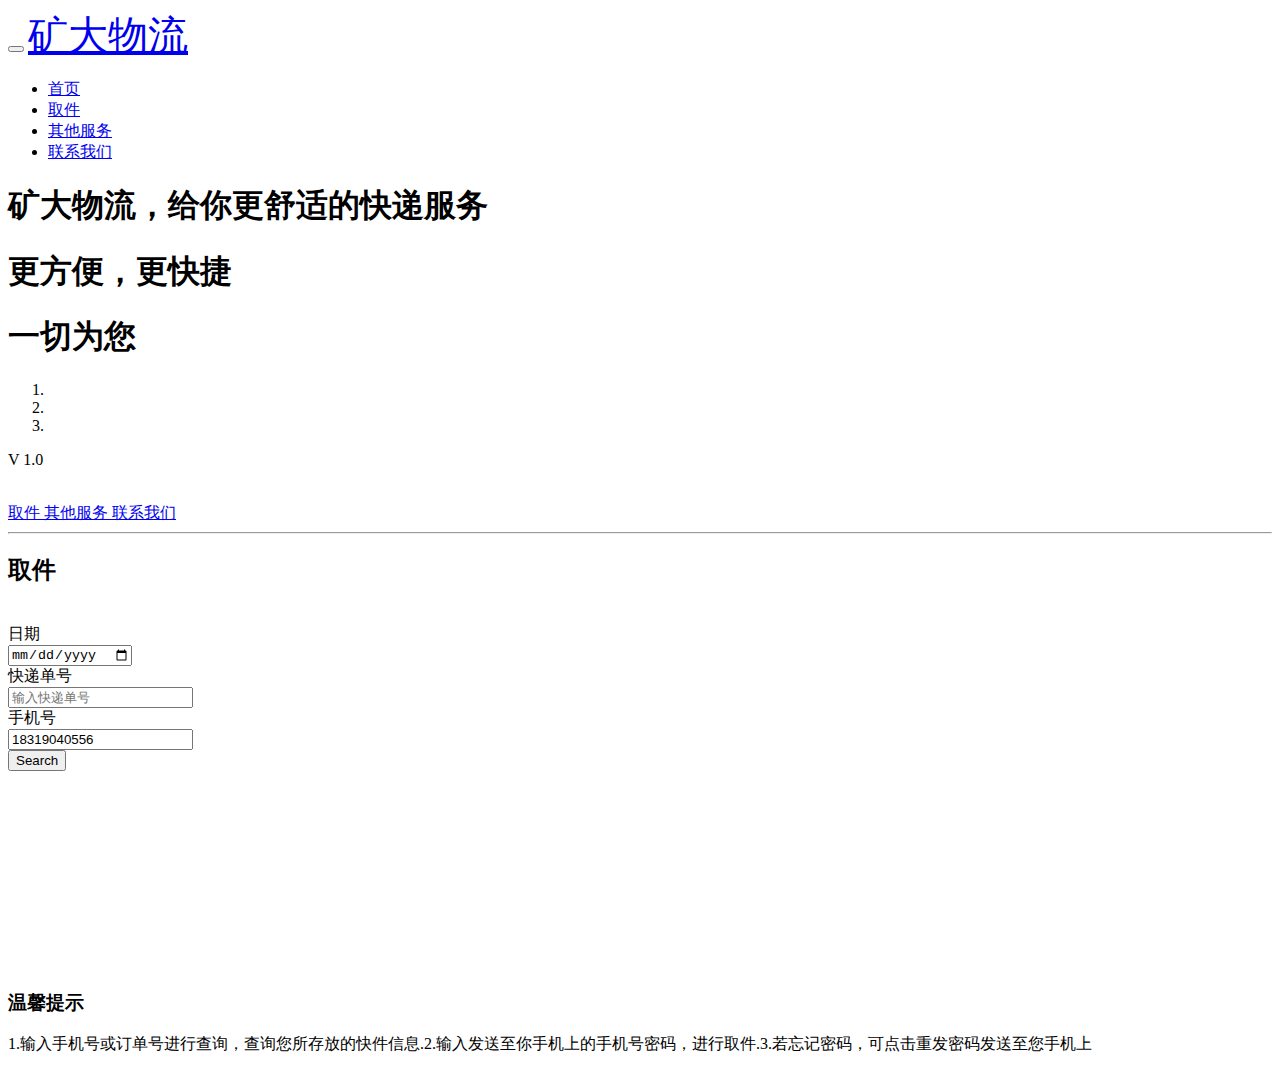
==== WebContent/WEB-INF/html/express/index.html @ 4ba22c82 "实现取件逻辑" ====
<!DOCTYPE html>
<html>
<head>
<meta charset="UTF-8">
<title>Insert title here</title>
<link href="../css/bootstrap.css" type="text/css" rel="stylesheet">
<link href="../css/jquery.vegas.min.css" type="text/css"
	rel="stylesheet" />
<link href="../css/style.css" rel="stylesheet" type="text/css" />
<script type="text/javascript" src="../js/jquery.min.js"></script>
<script type="text/javascript" src="../js/bootstrap-3.1.1.min.js"></script>
</head>
<body data-spy="scroll" data-target="#menu" style="overflow: hidden">
	<div class="navbar navbar-inverse navbar-fixed-top scrollclass"
		id="menu">
		<div class="container">
			<div class="navbar-header">
				<button type="button" class="navbar-toggle" data-toggle="collapse"
					data-target=".navbar-collapse">
					<span class="icon-bar"></span> <span class="icon-bar"></span> <span
						class="icon-bar"></span>
				</button>
				<a class="navbar-brand" href="#home" style="font-size: 30pt;">矿大物流</a>
			</div>
			<div class="navbar-collapse collapse">
				<ul class="nav navbar-nav navbar-right">
					<li><a href="#home">首页</a></li>
					<li><a href="#express">取件</a></li>
					<li><a href="#services">其他服务</a></li>
					<li><a href="#contact">联系我们</a></li>
				</ul>
			</div>
		</div>
	</div>
	<div id="home">
		<div class="container">
			<div class="row">
				<div
					class="col-lg-8 col-lg-offset-2 col-md-8 col-md-offset-2 col-sm-8 col-sm-offset-2 ">
					<div id="carousel-slider" data-ride="carousel"
						class="carousel slide">
						<div class="carousel-inner">
							<div class="item active">
								<h1>矿大物流，给你更舒适的快递服务</h1>
							</div>
							<div class="item">
								<h1>更方便，更快捷</h1>
							</div>
							<div class="item">
								<h1>一切为您</h1>
							</div>
						</div>
						<!--INDICATORS-->
						<ol class="carousel-indicators">
							<li data-target="#carousel-slider" data-slide-to="0"
								class="active"></li>
							<li data-target="#carousel-slider" data-slide-to="1"></li>
							<li data-target="#carousel-slider" data-slide-to="2"></li>
						</ol>
					</div>
				</div>
			</div>
			<div class="row">
				<div
					class="col-lg-6 col-lg-offset-3 col-md-6 col-md-offset-3 col-sm-8 col-sm-offset-2  scrollclass">
					<p>V 1.0</p>
					<br /> <a href="#express" class="btn  btn-lg custom-btn-1"><i
						class="fa fa-home"></i><span class="glyphicon glyphicon-user"></span>取件
					</a> <a href="#services" class="btn  btn-lg custom-btn-1"><i
						class="fa fa-comments-o"></i><span
						class="glyphicon glyphicon-user"></span> 其他服务 </a><a href="#contact"
						class="btn btn-lg custom-btn-1"><i class="fa fa-globe"></i> <span
						class="glyphicon glyphicon-envelope"></span>联系我们 </a>
				</div>
			</div>
		</div>
	</div>
	<hr />
	<section id="express">
		<div class="container">
			<div class="row">
				<div
					class="col-lg-8 col-lg-offset-2 col-md-8 col-md-offset-2 col-sm-8 col-sm-offset-2  text-center">
					<h2>取件</h2>
				</div>
			</div>
			<br />
			<div class="row">
				<div
					class="col-lg-10 col-lg-offset-1 col-md-10 col-md-offset-1 col-sm-10 col-sm-offset-1  text-center">
					<form class="form-inline" id="params">
						<label>日期</label>
						<div class="form-group">
							<input id="arriveDate" type="date" class="form-control" />
						</div>
						<label>快递单号</label>
						<div class="form-group">
							<input id="expressNo" class="form-control" type="text"
								maxlength="15" required="required" placeholder="输入快递单号" />
						</div>
						<label>手机号</label>
						<div class="form-group">
							<input id="phoneNumber" class="form-control" type="tel"
								maxlength="11" required="required" placeholder="输入手机号" value="18319040556" />
						</div>
						<button id="searchButton" class="btn btn-default" type="button">
							<span class="glyphicon glyphicon-search"></span>Search
						</button>
					</form>
				</div>
			</div>
			<div class="row" style="padding-top: 200px">
				<div
					class="col-lg-8 col-lg-offset-2 col-md-8 col-md-offset-2 col-sm-8 col-sm-offset-2  text-center">
					<div class="media">
						<div class="pull-left">
							<i class=" fa fa-fax fa-4x"></i>
						</div>
						<div class="media-body">
							<h3 class="media-heading">温馨提示</h3>
							<p>1.输入手机号或订单号进行查询，查询您所存放的快件信息.2.输入发送至你手机上的手机号密码，进行取件.3.若忘记密码，可点击重发密码发送至您手机上</p>
						</div>
					</div>
				</div>
			</div>
			<div id="searchModal" class="modal fade">
				<div class="modal-dialog" style="width: 80%; color: black">
					<div class="modal-content"></div>
				</div>
			</div>
			<div id="expressModal" class="modal fade">
				<div class="modal-dialog" style="width: 50%; color: black">
					<div class="modal-content"></div>
				</div>
			</div>
		</div>
		</div>
	</section>
	<script type="text/javascript">
	$(function() {
		$('#searchButton').click(function() {
			// add my code here
			Express.getExpressList();
		});
	});
	</script>
	<!-- 业务逻辑js引入方式 -->
	<script type="text/javascript" src="../express_js/Express.js"></script>
	<!-- EASING SCROLL SCRIPTS PLUGIN  -->
	<script src="../js/vegas/jquery.vegas.min.js"></script>
	<!-- VEGAS SLIDESHOW SCRIPTS  -->
	<script src="../js/jquery.easing.min.js"></script>
	<script src="../js/vegas-custom.js"></script>
</body>
</html>
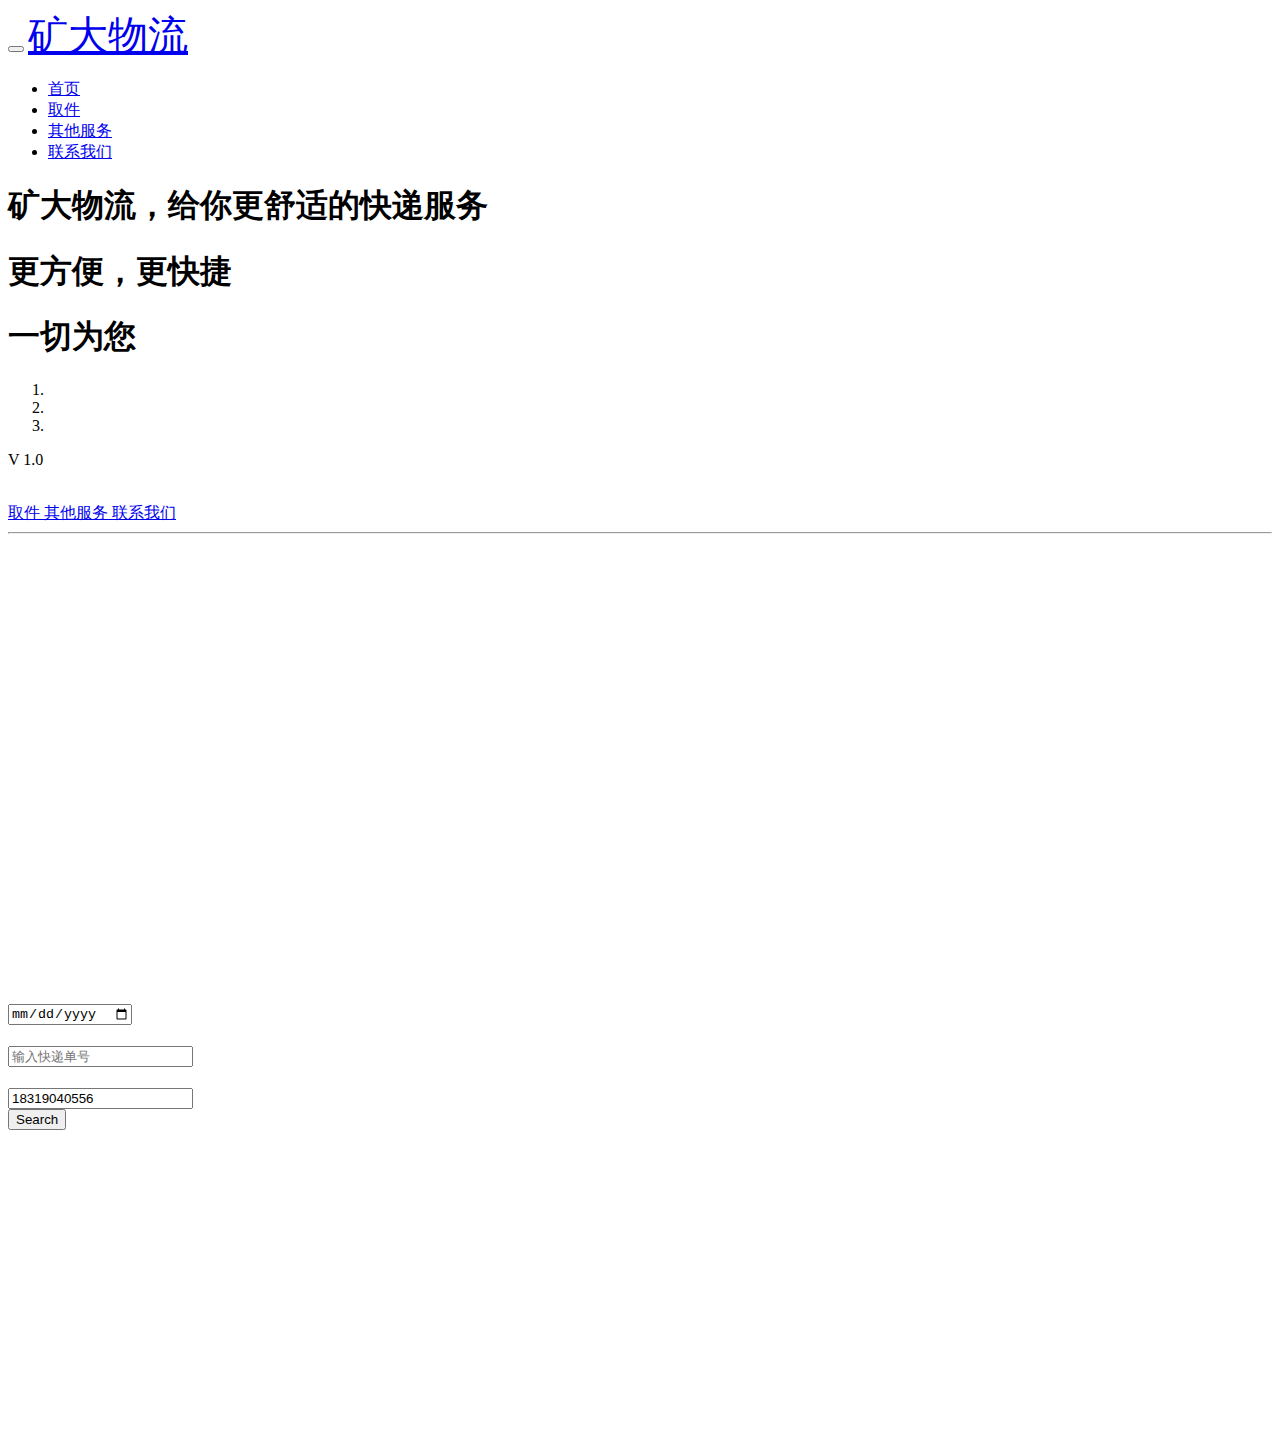
==== commit 0e5f02df: "完善重发邮件功能" ====
--- a/WebContent/WEB-INF/html/express/index.html
+++ b/WebContent/WEB-INF/html/express/index.html
@@ -75,8 +75,8 @@
 			</div>
 		</div>
 	</div>
-	<hr />
-	<section id="express">
+	<hr/>
+	<section id="express" style="color:#ffffff;margin-top:30%">
 		<div class="container">
 			<div class="row">
 				<div
@@ -133,6 +133,11 @@
 					<div class="modal-content"></div>
 				</div>
 			</div>
+			<div id="informModal" class="modal fade">
+				<div class="modal-dialog" style="width: 50%; color: black">
+					<div class="modal-content"></div>
+				</div>
+			</div>
 		</div>
 		</div>
 	</section>
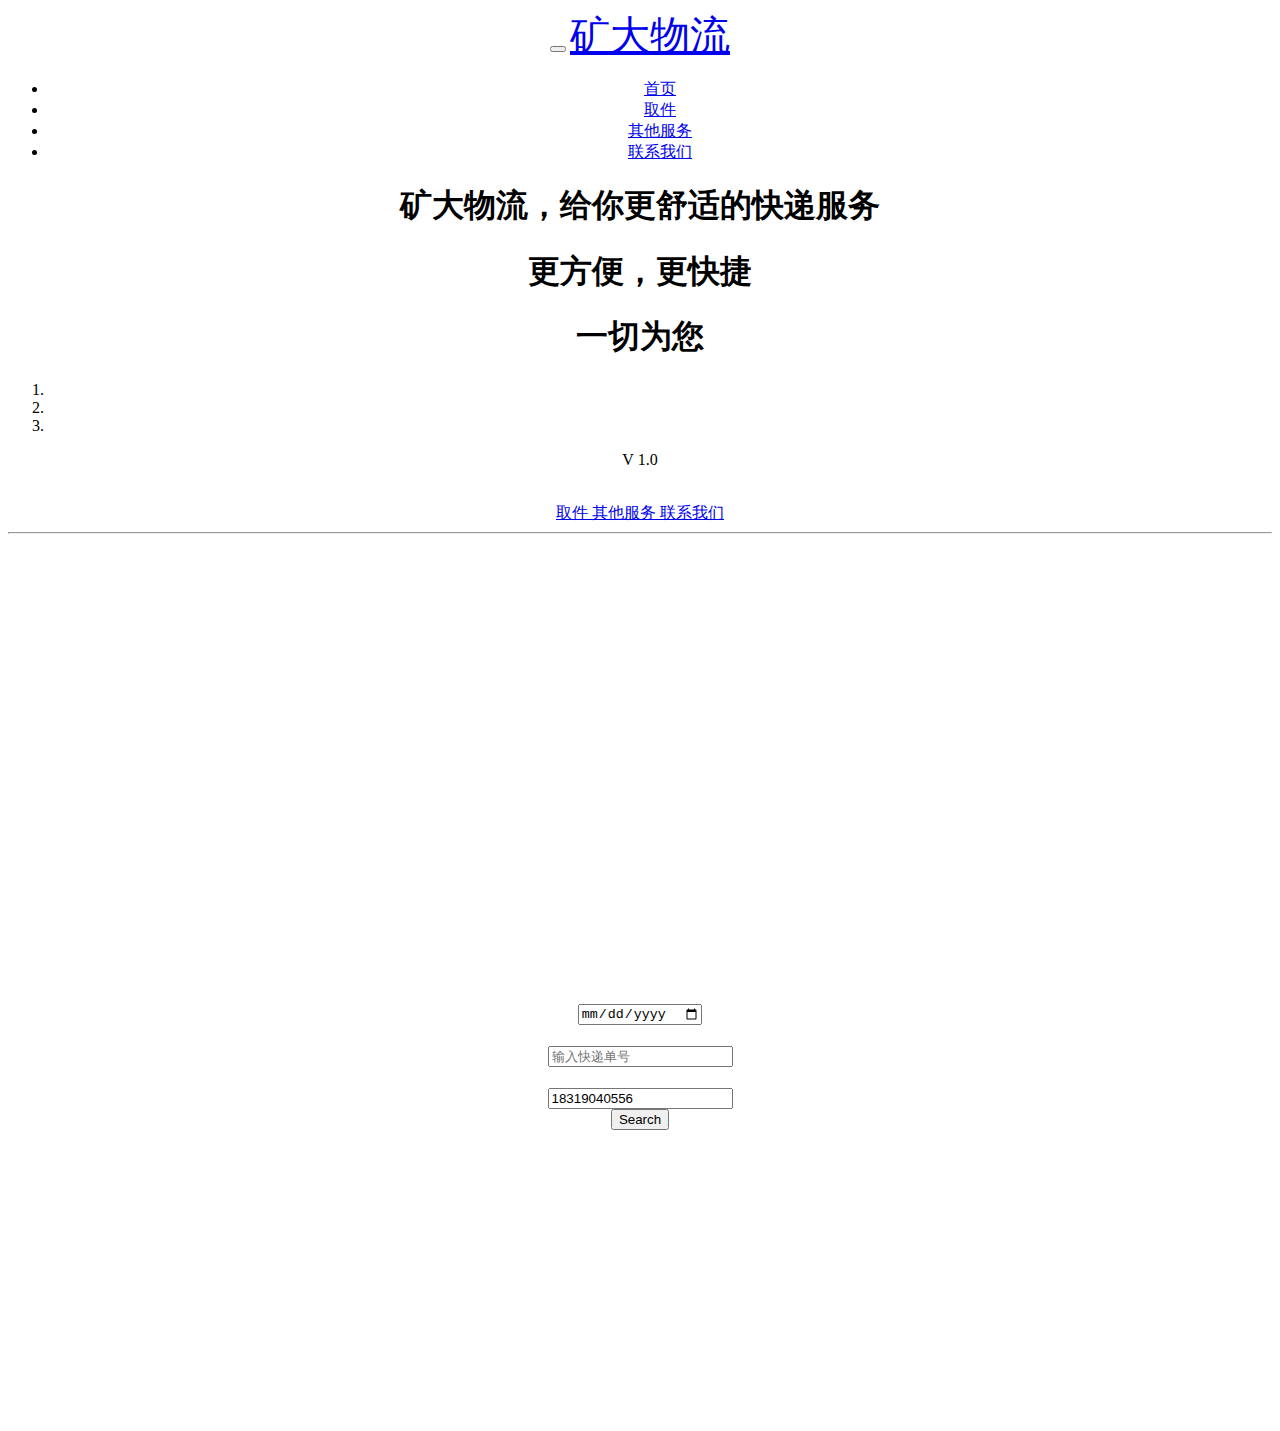
==== commit 34c0bd0b: "前后端分页控件实现" ====
--- a/WebContent/WEB-INF/html/express/index.html
+++ b/WebContent/WEB-INF/html/express/index.html
@@ -9,8 +9,9 @@
 <link href="../css/style.css" rel="stylesheet" type="text/css" />
 <script type="text/javascript" src="../js/jquery.min.js"></script>
 <script type="text/javascript" src="../js/bootstrap-3.1.1.min.js"></script>
+<script type="text/javascript" src="../js/bootstrap-paginator.js"></script>
 </head>
-<body data-spy="scroll" data-target="#menu" style="overflow: hidden">
+<body data-spy="scroll" data-target="#menu" style="overflow: hidden;text-align:center">
 	<div class="navbar navbar-inverse navbar-fixed-top scrollclass"
 		id="menu">
 		<div class="container">
@@ -145,7 +146,7 @@
 	$(function() {
 		$('#searchButton').click(function() {
 			// add my code here
-			Express.getExpressList();
+			Express.getExpressListByPage();
 		});
 	});
 	</script>
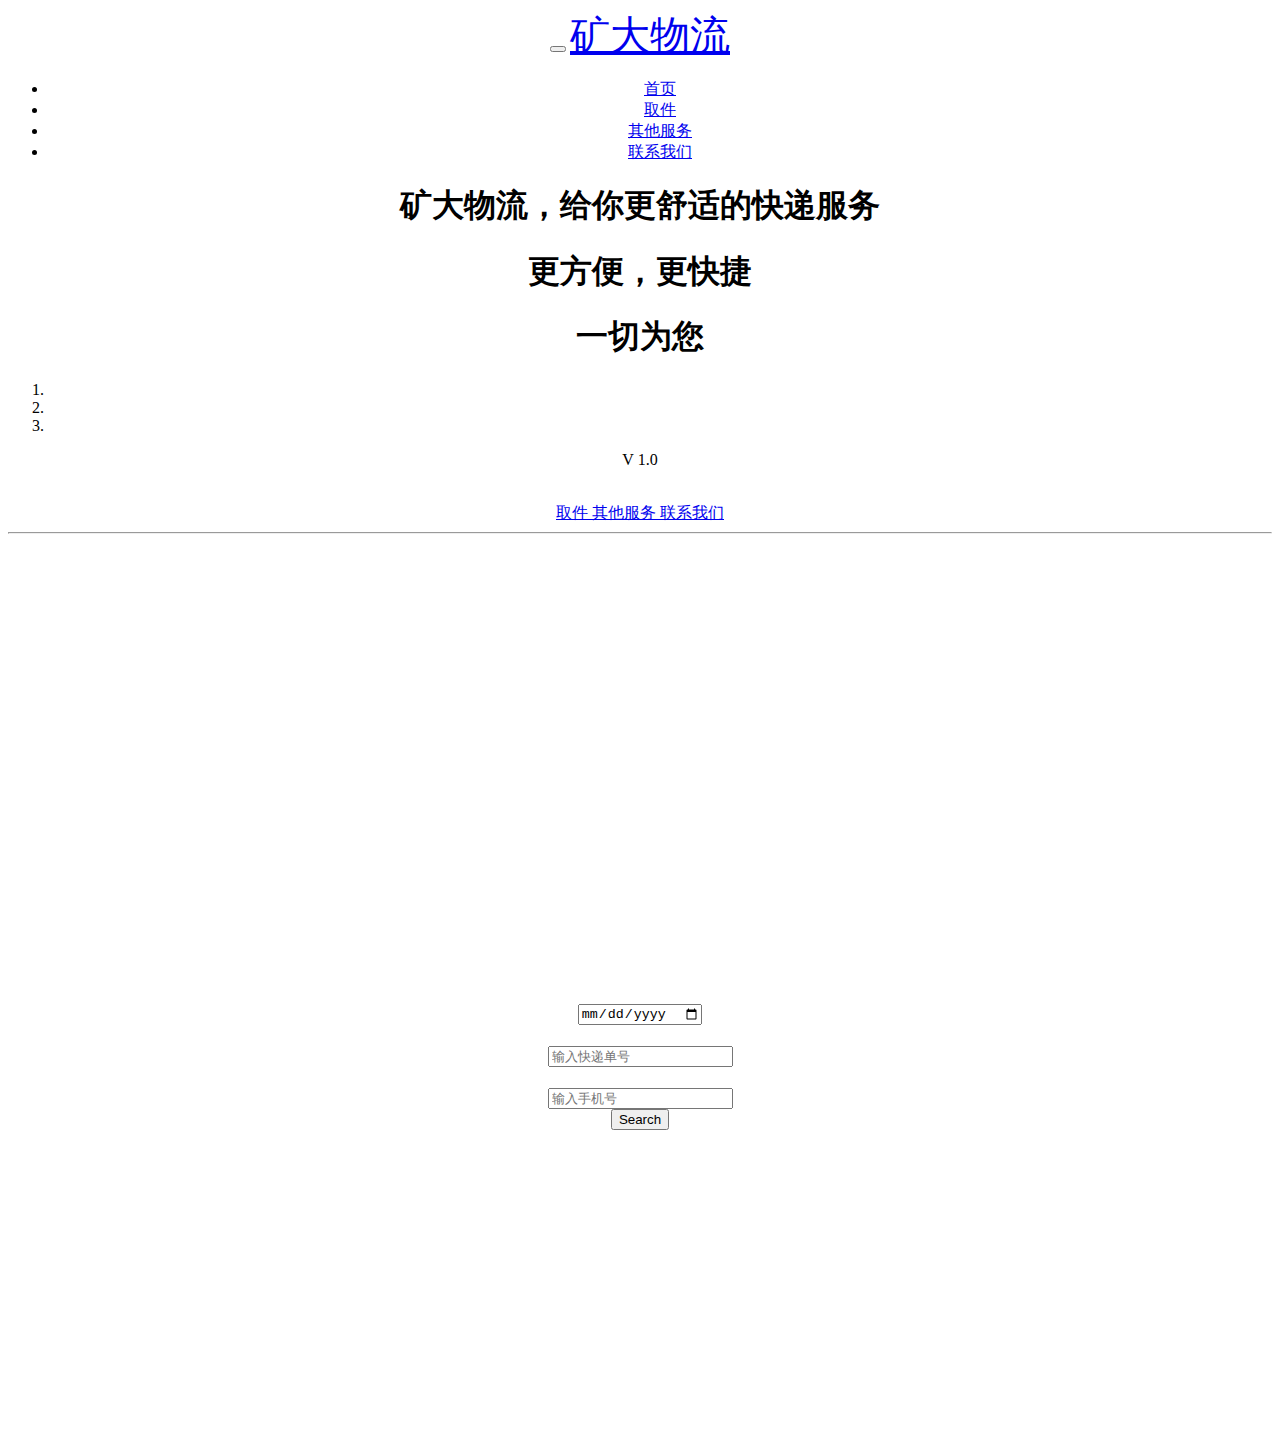
==== commit 218fc120: "删除默认值" ====
--- a/WebContent/WEB-INF/html/express/index.html
+++ b/WebContent/WEB-INF/html/express/index.html
@@ -102,7 +102,7 @@
 						<label>手机号</label>
 						<div class="form-group">
 							<input id="phoneNumber" class="form-control" type="tel"
-								maxlength="11" required="required" placeholder="输入手机号" value="18319040556" />
+								maxlength="11" required="required" placeholder="输入手机号" />
 						</div>
 						<button id="searchButton" class="btn btn-default" type="button">
 							<span class="glyphicon glyphicon-search"></span>Search
